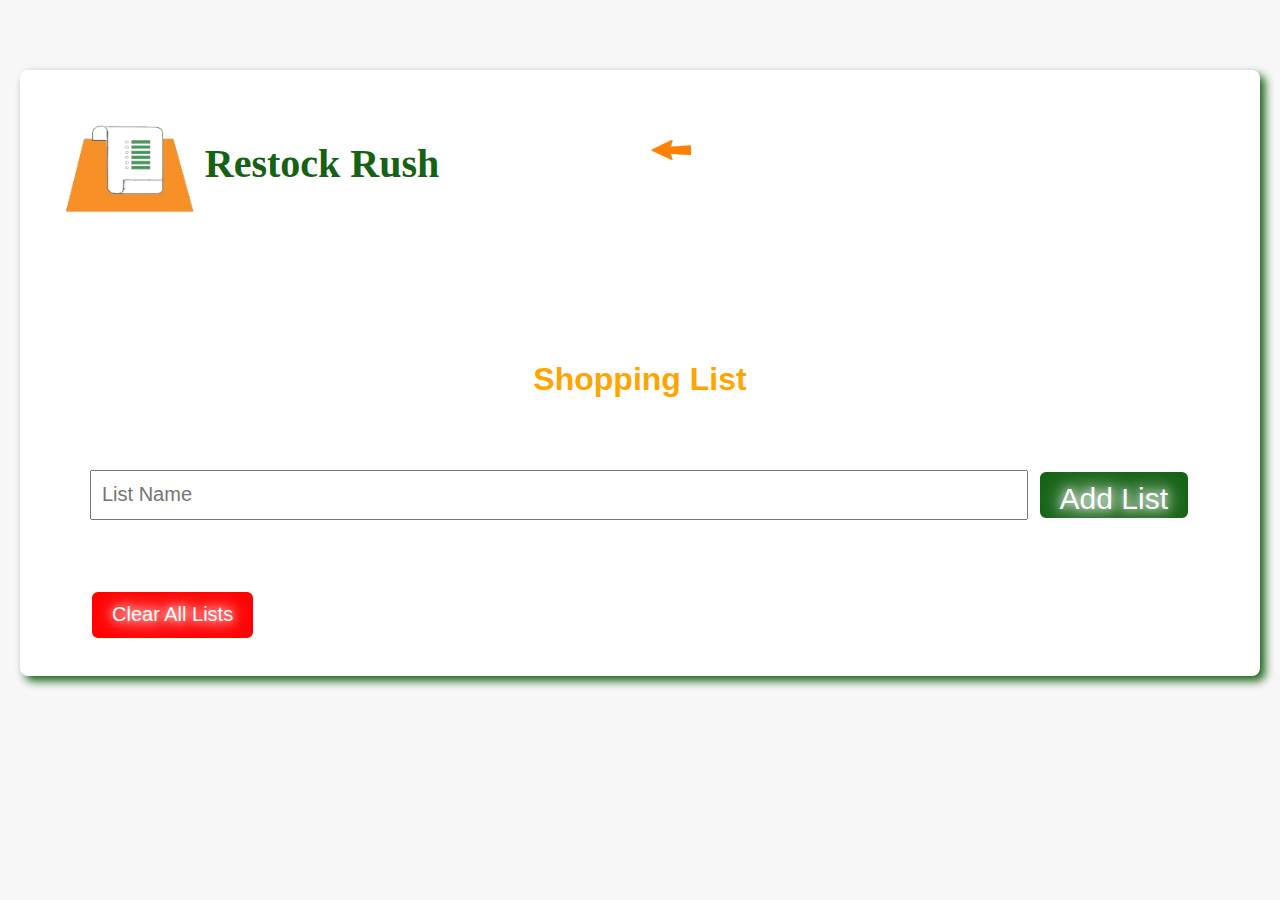
==== add_list.html @ 373d51be "adds new files and makes changes to a few files" ====
<!DOCTYPE html>
<html lang="en">
<head>
    <meta charset="UTF-8">
    <meta name="viewport" content="width=device-width, initial-scale=1.0">
    <title>Shopping_List</title>
    <link rel="stylesheet" href="style.css">
    <link rel="stylesheet" href="https://unicons.iconscout.com/release/v4.0.0/css/line.css">
</head>
<body>



        <!-- <div class="restocklogo">
            <div class="logocontent">
            <img src="Pics/Screenshot_2024-05-18_190514-removebg-preview.png" id="logo">
            <h1 class="appname"><b>Restock Rush</b></h1>
            </div>
        </div>
        <div id="forwardbackward-arrow">
            <a href="index.html"><img src="/Pics/backarrow.png" alt="backArrow" class="backArrow"></a>
            <a href="list.html"><img src="Pics/forwardArrow.png" alt="forwardArrow" class="forwardArrow"></a>
        </div> -->
    
    
        <div class="container">

    <div class="restocklogo-list-page">
        <img src="Pics/Screenshot_2024-05-18_190514-removebg-preview.png" id="logo-listpage">
        <h1 class="appname-list-page"><b>Restock Rush</b></h1>
        <a href="index.html"><img src="/Pics/backarrow.png" alt="backArrow" class="backArrow"></a>
        <a href="list.html"><img src="Pics/forwardArrow.png" alt="forwardArrow" class="forwardArrow"></a>
    </div>
            <h1 class="shoppinglisttext">Shopping List </h1>
            <form id="addListForm">
                <input type="text" id="listName" placeholder="List Name" required>
               
                <button type="submit">Add List</button>
            </form>
            <button id="clearAllLists">Clear All Lists</button>
            <ul id="lists"></ul>
        </div>
   

    

<script src="/addList.js"></script>
    
</body>
</html>
---- style.css ----
body {
    font-family: Arial, sans-serif;
    background-color: #F7F7F7;
    margin: 0;
    padding: 20px;
}
.homepageContainer{
    position: fixed;
}

.container {
    max-width: 1200px;
    margin: 50px auto;
    background: white;
    padding: 20px;
    border-radius: 8px;
    box-shadow:  5px 5px 10px rgb(21, 98, 21);
}
.shoppinglisttext{
    color: orange;
}
#added_list{
    text-decoration: none;
    font-size: 20px;
    color: black;
}
h1 {
    text-align: center;
}
form {
    display: flex;
    padding: 50px;
    justify-content: space-between;
    margin-bottom: 20px;
}
form input {
    flex: 1;
    margin-right: 10px;
    padding: 10px;
    font-size: 20px;
    box-sizing: border-box;
    height: 50px;
}
form button {
    padding: 10px 20px;
    height: 50px;
    font-size: 20px;
    background: rgb(21, 98, 21);
    text-shadow: 0 0 10px #fff, 0 0 20px #fff, 0 0 30px #fff;
    border-radius: 8px;
    color: white;
    border: 2px solid white;
    font-size: 30px;
}
#clearAllLists{
    padding: 10px 20px;
    height: 50px;
    margin-left: 50px;
    font-size: 20px;
    background:  red;
    text-shadow: 0 0 10px #fff, 0 0 20px #fff, 0 0 30px #fff;
    border-radius: 8px;
    color: white;
    border: 2px solid white;
}
#clearList{
    padding: 10px 20px;
    height: 50px;
    margin-left: 50px;
    font-size: 20px;
    background: red;
    color: white;
    text-shadow: 0 0 10px #fff, 0 0 20px #fff, 0 0 30px #fff;
    border-radius: 8px;
    border: 2px solid white;
}

#lists {
    list-style: none;
    padding: 0;
}
#lists li {
    display: flex;
    align-items: center;
    margin-bottom: 10px;
}
.deleteList {
    margin-left: auto;
    padding: 10px 20px;
    height: 50px;
    font-size: 20px;
    background:red;
    text-shadow: 0 0 10px #fff, 0 0 20px #fff, 0 0 30px #fff;
    border-radius: 8px;
    color: white;
    border: 2px solid white;
}
#listTitle{
    color: orange;
}
.markBought{
    margin-left: auto;
    padding: 10px 20px;
    height: 50px;
    font-size: 20px;
    background:  rgb(21, 98, 21);
    text-shadow: 0 0 10px #fff, 0 0 20px #fff, 0 0 30px #fff;
    border-radius: 8px;
    color: white;
    border: 2px solid white;
}
#list_buttons{
margin: 0px auto;

}
.removeItem{
    margin-left: auto;
    padding: 10px 10px;
    height: 50px;
    font-size: 20px;
    background:red;
    text-shadow: 0 0 10px #fff, 0 0 20px #fff, 0 0 30px #fff;
    border-radius: 8px;
    color: white;
    border: 2px solid white;
}
.removeItem:hover{
    color: red;
    cursor: pointer;
    background-color: white;
}
.markBought:hover{
  color: green;
  cursor: pointer;
  background-color: white;
}
form button:hover {
  color: green;
  background-color: white;
  cursor: pointer;
}
#clearAllLists:hover{
  color: red;
  cursor: pointer;
  background-color: white;
}
#clearList:hover{
  color: red;
  cursor: pointer;
  background-color: white;
}
.deleteList:hover {
  color: red;
  cursor: pointer;
  background-color: white;
}
.item-name{
    color: orange;
    margin-right: 10px;
    padding: 10px;
    font-size: 20px;
    box-sizing: border-box;
    height: 50px;
}
.item-quantity{
    color: orange;
    margin-right: 10px;
    padding: 10px;
    font-size: 20px;
    box-sizing: border-box;
    height: 50px;
}
.appname{
    color: rgb(21, 98, 21);
    font-size: 45px;
    margin-left: -100px;
    font-weight: 500px;
    font-family: 'Times New Roman', Times, serif;
} 
#restock-container{
    margin: 0 auto;    
    flex-wrap: wrap;
    width: 80%;
    padding: 50px;
}
#welcome-paragraph{
    flex-wrap: wrap;
    width: 90%;
}
.welcome_heading{
    font-size: 40px;
    color: orange;
}
#welcome-paragraph p{
    font-size: 25px;
    line-height: 1.8;
    
}
#already-paragraph{
    font-size: 25px;
}
#already-paragraph a{
    text-decoration: none;
    color: orange;
}

#landing_page{
    display: flex;
    align-items: center;
    gap: 25%;
    margin-top: -5%;
}

#landing-page-button{
    width: 60%;
    padding: 15px 10px;
    background: rgb(21, 98, 21);
    text-shadow: 0 0 10px #fff, 0 0 20px #fff, 0 0 30px #fff;
    border-radius: 8px;
    border: 2px solid white;
    font-size: 30px;
}
#landing-page-button a{
    text-decoration: none;
    color: white;
} 

.shopping_basket{
    width: 250%;
    margin-left: -150%;
    
}

#shopping-list{
    margin-left:574px;
    color:  orange;
}

#landing-page {
    padding: 20px;
    
}
.restocklogo{
    display: flex;
}
#logo{
    width: 20%;
    height: 200px;
    margin-left: -40px;
}

.backArrow{
    width: 40px;
    height: 20px;
}
.forwardArrow{
    width: 40px;
    height: 20px;
    gap: 20%;
    margin-top: 50px;
    margin-left: 670%;
}
.backArrow{
    gap: 20%;
    margin-top: 50px;
    margin-left: 370%;
} 
.backarrow{
    width: 40px;
    height: 20px;
    gap: 20%;
    margin-top: 50px;
    margin-left: 790%;
} 
#restocklogo-list-pages{
    display: flex;
}
#logo-listpage{
    width: 30%;
    height: 250px;
    margin-left: 40px;
}

.appname-list-page{
    color:rgb(21, 98, 21);
    font-size: 40px;
    margin-left: -240px;
    margin-top: 50px;
    font-weight: 500px;
    font-family: 'Times New Roman', Times, serif;
}
.restocklogo-list-page{
    display: flex;
    margin-left: -85px;
    gap: 5%;
}
@media (min-width: 281px) and (max-width: 360px) {
    body {
      padding: 20px;
     
    }
  
    .container {
      max-width: 100%;
      margin: 10px auto;
      padding: 5px;
    
    }
  
    h1 {
      font-size: 20px;
    }
  
    form {
      flex-direction: column;
    }
  
    form input {
      margin-right: 0;
      margin-bottom: 5px;
      height: 30px;
    }
  
    form button {
      height: 50px;
    }
  
    #lists li {
      flex-direction: column;
      align-items: flex-start;
    }
  
    .deleteList,
    .markBought,
    .removeItem {
      margin-left: 0;
      margin-top: 5px;
      height: 30px;
    }
  
    .item-name,
    .item-quantity {
      height: 30px;
    }
  
    #landing_page {
      flex-direction: column;
      gap: 10px;
      margin-top: 0;
    }
  
    #landing-page-button {
      width: 100%;
    }
  
    .shopping_basket {
      width: 100%;
      margin-left: 0;
    }
  
    #shopping-list {
      margin-left: 0;
    }
  
    .restocklogo {
      flex-direction: column;
      align-items: center;
    }
  
    #logo {
      width: 50%;
      height: auto;
      margin-left: 0;
    }
  
    .backArrow,
    .forwardArrow {
      margin-top: 5px;
      margin-left: 0;
    }
  
    #restocklogo-list-pages {
      flex-direction: column;
      align-items: center;
    }
  
    #logo-listpage {
      width: 50%;
      height: auto;
      margin-left: 0;
    }
  
    .appname-list-page {
      font-size: 24px;
      margin-left: 0;
      margin-top: 10px;
    }
  }

@media only screen and (min-width: 200px) and (max-width: 280px) {
    body {
      padding: 20px;
      overflow: hidden;
    }
    .restocklogo{
      flex-direction: column;
      align-items: center;
    }
    #logo{
        width:100%;
        margin-left: -180%;
        margin-top: -55%;
        height: auto;
    }
    .appname{
        font-size: 20px;
        margin-top: -60%;
        margin-left: -50%;
    }
    #welcome-paragraph{
        margin-left: -10%;
        width: 50px;
        flex-direction: column;   
    }
    .homepageContainer{
        width:50%;
        margin-left: 20%;
    }
    #welcome-paragraph {
        width: 200%;
    }
    #landing-page-button{
        width: 150%;
        margin-left: -30%;
       

    }
    #landing_page{
        margin-left: -50%;
    }
    #welcome-paragraph p{
        font-size: 15px;
    }
    .welcome_heading{
        font-size: 10px;
    }
    .shopping_basket{
        width: 150%;
        margin-top: 20%;
        margin-left: -30%;
    }
  
    .container {
      max-width: 100%;
      margin:20px auto;
      padding:10px;
    }
  
    h1 {
      font-size: 24px;
    }
   
  
    form {
      flex-direction: column;
    }
  
    form input {
      margin-right: 0;
      margin-bottom: 10px;
      height: 40px;
    }
  
    form button {
      height: 40px;
    }
  
    #lists li {
      flex-direction: column;
      align-items: flex-start;
    }
  
    .deleteList {
      margin-left: 0;
      margin-top: 10px;
      height: 40px;
    }
  
    .markBought {
      margin-left: -210%;
      margin-top: 50px;
      height: 50px;
      width: 100px;
    }
  
    .removeItem {
      margin-left: 0;
      margin-top: 10px;
      height: 50px;
      width: 100px;
    }
  
    .item-name{
      height: 40px;
      width: 100px;
      
    }
    
    .item-quantity {
      height: 40px;
      width: 50px;
    }
  
    #landing_page {
      flex-direction: column;
      margin-top: 0;
    }
  
    
  
    
  
    #shopping-list {
      margin-left: 0;
    }
  
    .restocklogo {
      flex-direction: column;
      align-items: center;
    }
  
  
    .backArrow,
    .forwardArrow {
      margin-top: 100px;
      margin-left: -300%;
    }

    .backarrow{
      margin-top: 100px;
      margin-left: -300%;
    }
  
    #restocklogo-list-pages {
      flex-direction: column;
      align-items: center;
    }
  
    #logo-listpage {
      width: 60%;
      height: auto;
      margin-left: 30%;
    }
  
    .appname-list-page {
      font-size: 20px;
      margin-left:-30%;
      margin-top: 20px;
    }
  }
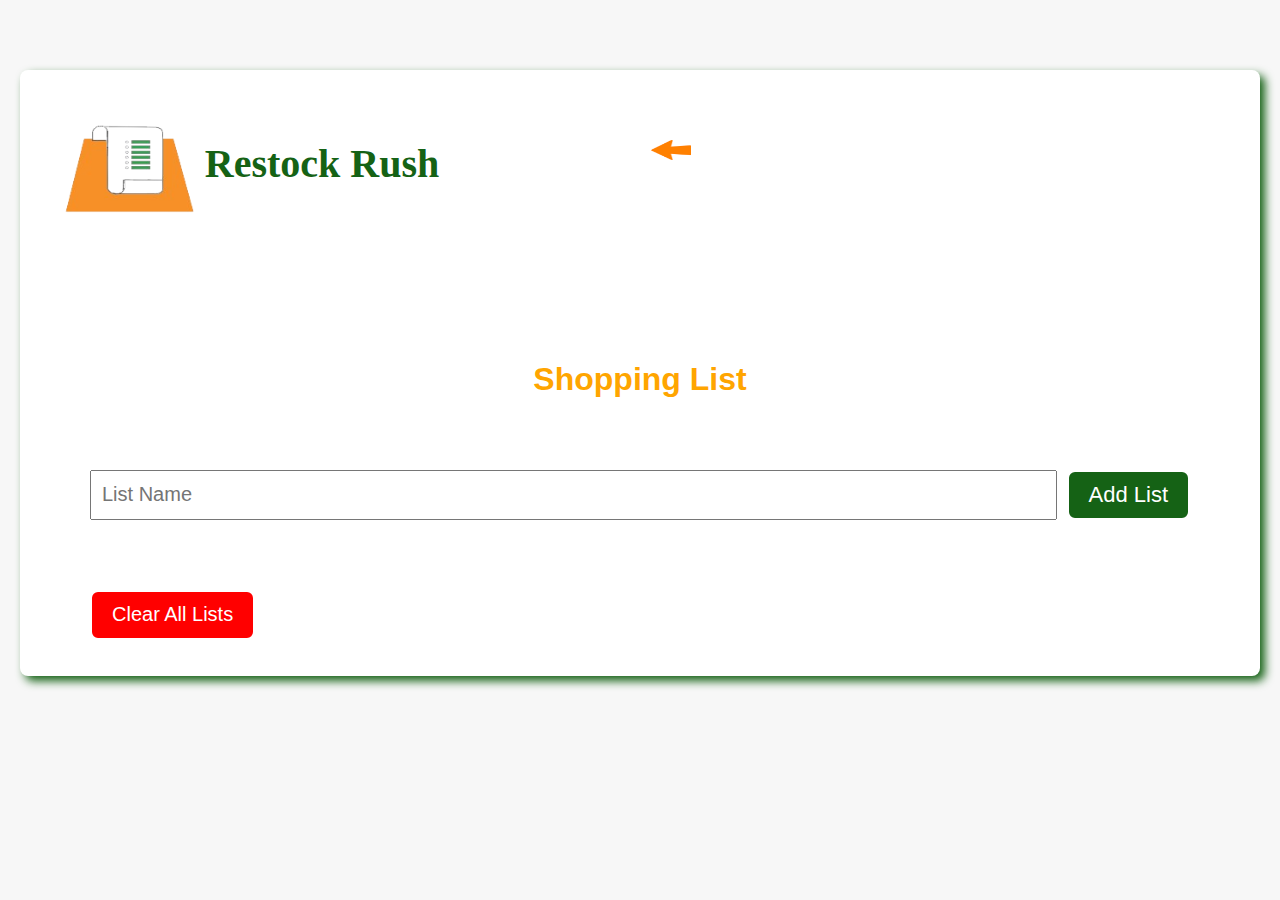
==== commit a1695ce7: "added media query" ====
--- a/add_list.html
+++ b/add_list.html
@@ -5,22 +5,11 @@
     <meta name="viewport" content="width=device-width, initial-scale=1.0">
     <title>Shopping_List</title>
     <link rel="stylesheet" href="style.css">
+    <link rel="stylesheet" href="media.css">
     <link rel="stylesheet" href="https://unicons.iconscout.com/release/v4.0.0/css/line.css">
 </head>
 <body>
 
-
-
-        <!-- <div class="restocklogo">
-            <div class="logocontent">
-            <img src="Pics/Screenshot_2024-05-18_190514-removebg-preview.png" id="logo">
-            <h1 class="appname"><b>Restock Rush</b></h1>
-            </div>
-        </div>
-        <div id="forwardbackward-arrow">
-            <a href="index.html"><img src="/Pics/backarrow.png" alt="backArrow" class="backArrow"></a>
-            <a href="list.html"><img src="Pics/forwardArrow.png" alt="forwardArrow" class="forwardArrow"></a>
-        </div> -->
     
     
         <div class="container">
--- a/style.css
+++ b/style.css
@@ -1,4 +1,3 @@
-
 body {
     font-family: Arial, sans-serif;
     background-color: #F7F7F7;
@@ -47,11 +46,10 @@
     height: 50px;
     font-size: 20px;
     background: rgb(21, 98, 21);
-    text-shadow: 0 0 10px #fff, 0 0 20px #fff, 0 0 30px #fff;
-    border-radius: 8px;
-    color: white;
-    border: 2px solid white;
-    font-size: 30px;
+    border-radius: 8px;
+    color: white;
+    border: 2px solid white;
+    font-size: 22px;
 }
 #clearAllLists{
     padding: 10px 20px;
@@ -59,7 +57,6 @@
     margin-left: 50px;
     font-size: 20px;
     background:  red;
-    text-shadow: 0 0 10px #fff, 0 0 20px #fff, 0 0 30px #fff;
     border-radius: 8px;
     color: white;
     border: 2px solid white;
@@ -71,7 +68,6 @@
     font-size: 20px;
     background: red;
     color: white;
-    text-shadow: 0 0 10px #fff, 0 0 20px #fff, 0 0 30px #fff;
     border-radius: 8px;
     border: 2px solid white;
 }
@@ -91,7 +87,6 @@
     height: 50px;
     font-size: 20px;
     background:red;
-    text-shadow: 0 0 10px #fff, 0 0 20px #fff, 0 0 30px #fff;
     border-radius: 8px;
     color: white;
     border: 2px solid white;
@@ -105,7 +100,6 @@
     height: 50px;
     font-size: 20px;
     background:  rgb(21, 98, 21);
-    text-shadow: 0 0 10px #fff, 0 0 20px #fff, 0 0 30px #fff;
     border-radius: 8px;
     color: white;
     border: 2px solid white;
@@ -120,7 +114,6 @@
     height: 50px;
     font-size: 20px;
     background:red;
-    text-shadow: 0 0 10px #fff, 0 0 20px #fff, 0 0 30px #fff;
     border-radius: 8px;
     color: white;
     border: 2px solid white;
@@ -216,7 +209,7 @@
     width: 60%;
     padding: 15px 10px;
     background: rgb(21, 98, 21);
-    text-shadow: 0 0 10px #fff, 0 0 20px #fff, 0 0 30px #fff;
+
     border-radius: 8px;
     border: 2px solid white;
     font-size: 30px;
@@ -516,11 +509,7 @@
       flex-direction: column;
       margin-top: 0;
     }
-  
-    
-  
-    
-  
+
     #shopping-list {
       margin-left: 0;
     }
@@ -529,8 +518,7 @@
       flex-direction: column;
       align-items: center;
     }
-  
-  
+
     .backArrow,
     .forwardArrow {
       margin-top: 100px;
@@ -558,4 +546,7 @@
       margin-left:-30%;
       margin-top: 20px;
     }
-  }+  }
+
+
+
--- a/media.css
+++ b/media.css
@@ -0,0 +1,93 @@
+@media only screen and (min-width: 391px) and (max-width: 412px) {
+    body {
+        font-family: Arial, sans-serif;
+        background-color: #F7F7F7;
+        padding: 20px;
+    } 
+
+    .homepageContainer{
+        position: fixed;
+    }
+
+    .restocklogo{
+        display: flex;
+        margin-left: 20%;
+    }
+
+    .appname{
+        color: rgb(21, 98, 21);
+        font-size: 45px;
+        margin-left: -20px;
+        font-weight: 500px;
+        font-family: 'Times New Roman', Times, serif;
+    }
+    
+    #logo-listpage{
+        width: 60%;
+        height: 250px;
+        margin-left: 40px;
+    }
+
+    .restocklogo-list-page{
+        display: flex;
+        margin-left: -60px;
+    }
+
+
+
+    /* Shopping List page */
+
+    .appname-list-page{
+        color:rgb(21, 98, 21);
+        font-size: 40px;
+        margin-left: -20%;
+        margin-top: 35px;
+        font-weight: 500px;
+        font-family: 'Times New Roman', Times, serif;
+    } 
+
+    .addItemForm{
+        display: column;
+    }
+
+    .itemInputForm{
+        
+        
+    }
+
+    #itemName{
+        margin-bottom: 9% ;
+        width: 110%;
+        margin-left: -18%;
+
+    }
+
+    #itemQuantity{
+        width: 110%;
+        margin-left: -18%;
+    }
+
+    #submit{
+        margin-right: -20%;
+        font-size: 30px;
+        text-align: center;
+    }
+
+    #shoppingList{
+        display: block;
+        width: 10%;
+    }
+
+    .item-name{
+    }
+
+    #itemInputDetails{
+        width: 30%;
+        margin-left: -10%;
+    }
+
+    #list_buttons{
+        margin-left: 270%;
+    }
+
+}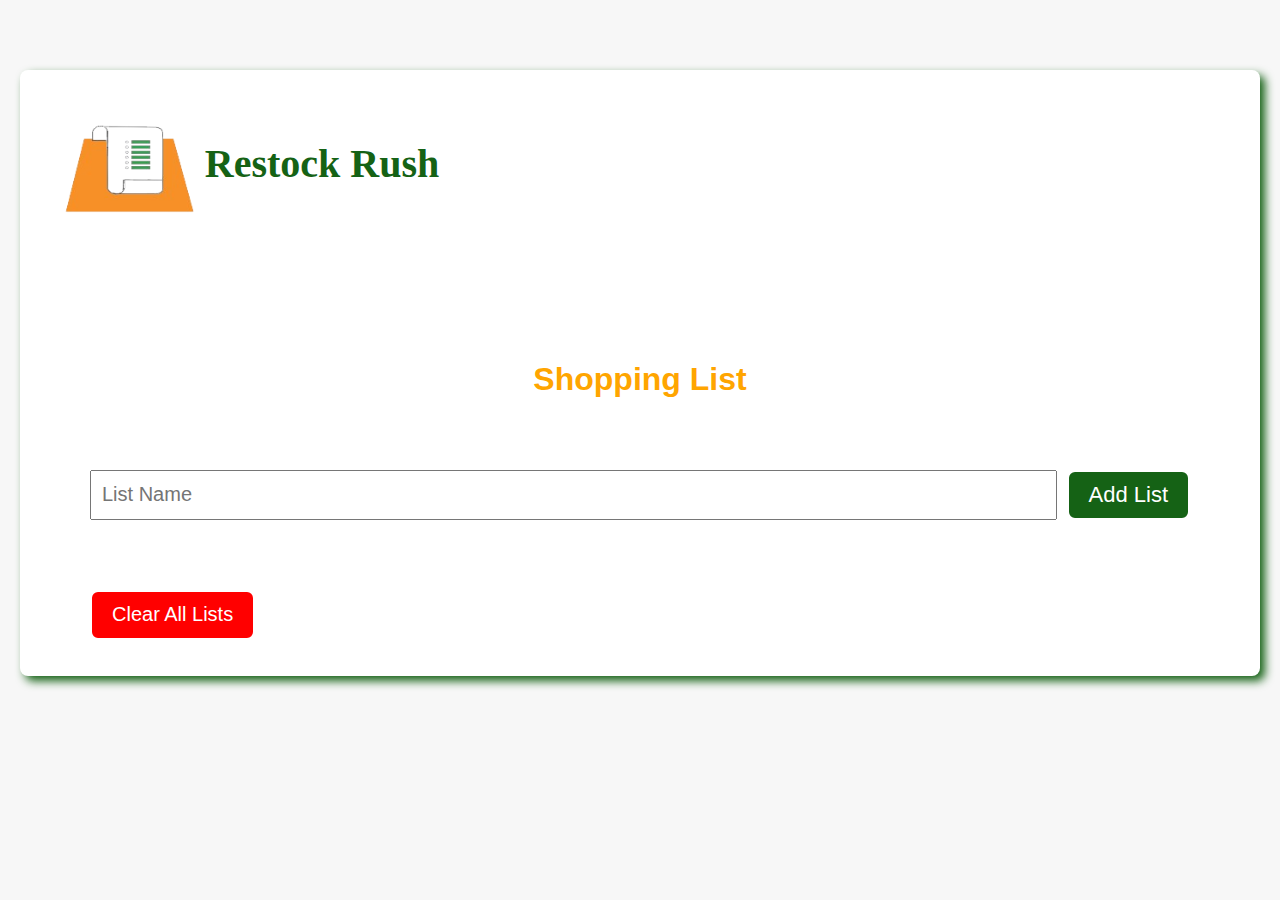
==== commit 3c25b69c: "styled media queries" ====
--- a/add_list.html
+++ b/add_list.html
@@ -17,14 +17,13 @@
     <div class="restocklogo-list-page">
         <img src="Pics/Screenshot_2024-05-18_190514-removebg-preview.png" id="logo-listpage">
         <h1 class="appname-list-page"><b>Restock Rush</b></h1>
-        <a href="index.html"><img src="/Pics/backarrow.png" alt="backArrow" class="backArrow"></a>
-        <a href="list.html"><img src="Pics/forwardArrow.png" alt="forwardArrow" class="forwardArrow"></a>
+
     </div>
             <h1 class="shoppinglisttext">Shopping List </h1>
             <form id="addListForm">
                 <input type="text" id="listName" placeholder="List Name" required>
                
-                <button type="submit">Add List</button>
+                <button id="add-button" type="submit">Add List</button>
             </form>
             <button id="clearAllLists">Clear All Lists</button>
             <ul id="lists"></ul>
--- a/style.css
+++ b/style.css
@@ -4,9 +4,9 @@
     margin: 0;
     padding: 20px;
 }
-.homepageContainer{
+/* .homepageContainer{
     position: fixed;
-}
+} */
 
 .container {
     max-width: 1200px;
@@ -534,6 +534,7 @@
       flex-direction: column;
       align-items: center;
     }
+ 
   
     #logo-listpage {
       width: 60%;
@@ -548,5 +549,4 @@
     }
   }
 
-
-
+  --- a/media.css
+++ b/media.css
@@ -50,10 +50,7 @@
         display: column;
     }
 
-    .itemInputForm{
-        
-        
-    }
+    
 
     #itemName{
         margin-bottom: 9% ;
@@ -90,4 +87,145 @@
         margin-left: 270%;
     }
 
-}+}
+@media (min-width: 414px) and (max-width: 460px) {
+    /* index */
+    .container {
+        max-width: 1100px;
+        margin: 40px auto;
+       
+        padding: 2px;
+        border-radius: 8px;
+      
+    }
+    #logo{
+      width: 50%;
+      height: 130px;
+      margin-left: 10px;
+      margin-top: -40px;
+     
+  }
+  .appname{
+    font-size: 30px;
+    margin-left: -20%;
+    margin-top: -15px;
+    font-weight: 400px;
+  }
+  .welcome_heading{
+    margin-top: -1px;
+      font-size: 18px;
+      margin-right: 60px;
+      color: orange;
+  }
+  #landing-page-button{
+      width: 120%;
+      padding: 15px 10px;
+      background: rgb(21, 98, 21);
+      text-shadow: 0 0 10px #fff, 0 0 20px #fff, 0 0 30px #fff;
+      border-radius: 8px;
+      border: 2px solid white;
+      font-size: 30px;
+  }
+  #welcome-paragraph p{
+    margin-top: -1px;
+      font-size: 15px;
+      width: 200px;
+      line-height: 1.8;
+  }
+  .shopping_basket{
+      width: 110px;
+     margin-left: -70%;
+  }
+  #landing-page-button{
+      display: flex;
+      align-items: center;
+      font-size: 14px;
+      height: 12px;
+      width: 150px;
+   }
+   .shoppinglisttext{
+    margin-top: -1%;
+   }
+   /* addlist */
+  #listName{
+    margin-left: -15%;
+    width: 180px;
+    font-size: large;
+  }
+  #add-button{
+    font-size: medium;
+    width: 350px;
+  }
+  #clearAllLists{
+    margin-left: 24%;
+    margin-top: -50%;
+  }
+   #logo-listpage{
+    width: 40%;
+    height: 150px;
+    margin-left:70px;
+    margin-top: 23px;
+  }
+  .container {
+    max-width: 1100px;
+    margin: 40px auto;
+    padding: 20px;
+    border-radius: 8px;
+    margin-top: -3%;
+  }
+  /* list */
+  .container{
+    margin-top:-2%;
+  }
+  #itemName{
+    margin-left: -1%;
+    width: 120px;
+    font-size: large;
+  }
+  #itemQuantity{
+  width: 120px;
+  font-size: large;
+  }
+  #logo-listpage{
+      width: 100px;
+      height: 100px;
+      margin-left: 30%;
+      margin-top: -2px;
+  }
+  .appname-list-page{
+      font-size: 30px;
+      margin-left: -14%;
+      margin-top: 20px;
+      font-weight: 400px;
+  }
+  #submit{
+    font-size: medium;
+    width: 130px;
+  }
+  #addItemForm{
+    margin-top: -15%;
+  }
+  #clearList{
+    margin-left: 26%;
+    margin-top: -4%;
+  }
+  /* #itemInputDetails{
+    margin-left: -15%;
+    width: 111px;
+    font-size: large;
+  }*/
+  #itemInputDetails{
+    width: 12px;
+    margin-left: -6%;
+
+  }
+  #list_buttons{ 
+    font-size: small;
+    height: 8px;
+    width: 10px;
+    margin-left: 48%;
+  }
+  .removeItem{
+    margin-left: 10%;
+  }
+  }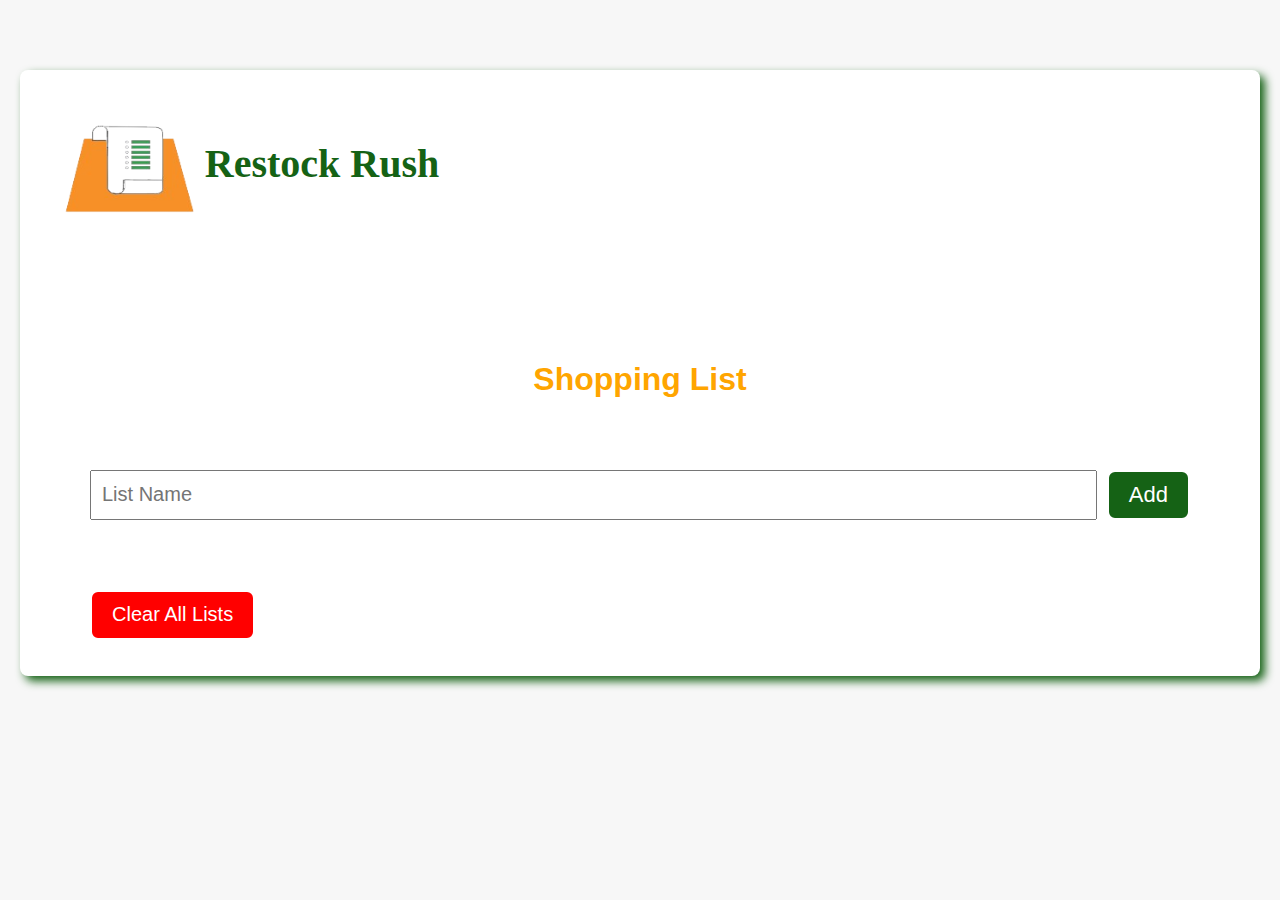
==== commit 65719cd5: "added media querries" ====
--- a/add_list.html
+++ b/add_list.html
@@ -17,13 +17,12 @@
     <div class="restocklogo-list-page">
         <img src="Pics/Screenshot_2024-05-18_190514-removebg-preview.png" id="logo-listpage">
         <h1 class="appname-list-page"><b>Restock Rush</b></h1>
-
     </div>
             <h1 class="shoppinglisttext">Shopping List </h1>
             <form id="addListForm">
                 <input type="text" id="listName" placeholder="List Name" required>
                
-                <button id="add-button" type="submit">Add List</button>
+                <button type="submit" id="Add_Button">Add</button>
             </form>
             <button id="clearAllLists">Clear All Lists</button>
             <ul id="lists"></ul>
--- a/style.css
+++ b/style.css
@@ -4,9 +4,9 @@
     margin: 0;
     padding: 20px;
 }
-/* .homepageContainer{
+.homepageContainer{
     position: fixed;
-} */
+}
 
 .container {
     max-width: 1200px;
@@ -118,31 +118,14 @@
     color: white;
     border: 2px solid white;
 }
-.removeItem:hover{
-    color: red;
-    cursor: pointer;
-    background-color: white;
-}
-.markBought:hover{
-  color: green;
-  cursor: pointer;
-  background-color: white;
-}
-form button:hover {
-  color: green;
-  background-color: white;
-  cursor: pointer;
-}
+
+
 #clearAllLists:hover{
   color: red;
   cursor: pointer;
-  background-color: white;
-}
-#clearList:hover{
-  color: red;
-  cursor: pointer;
-  background-color: white;
-}
+  background-color: rgb(44, 37, 37);
+}
+
 .deleteList:hover {
   color: red;
   cursor: pointer;
@@ -243,29 +226,6 @@
     margin-left: -40px;
 }
 
-.backArrow{
-    width: 40px;
-    height: 20px;
-}
-.forwardArrow{
-    width: 40px;
-    height: 20px;
-    gap: 20%;
-    margin-top: 50px;
-    margin-left: 670%;
-}
-.backArrow{
-    gap: 20%;
-    margin-top: 50px;
-    margin-left: 370%;
-} 
-.backarrow{
-    width: 40px;
-    height: 20px;
-    gap: 20%;
-    margin-top: 50px;
-    margin-left: 790%;
-} 
 #restocklogo-list-pages{
     display: flex;
 }
@@ -283,6 +243,7 @@
     font-weight: 500px;
     font-family: 'Times New Roman', Times, serif;
 }
+
 .restocklogo-list-page{
     display: flex;
     margin-left: -85px;
@@ -534,7 +495,6 @@
       flex-direction: column;
       align-items: center;
     }
- 
   
     #logo-listpage {
       width: 60%;
@@ -549,4 +509,5 @@
     }
   }
 
-  +
+
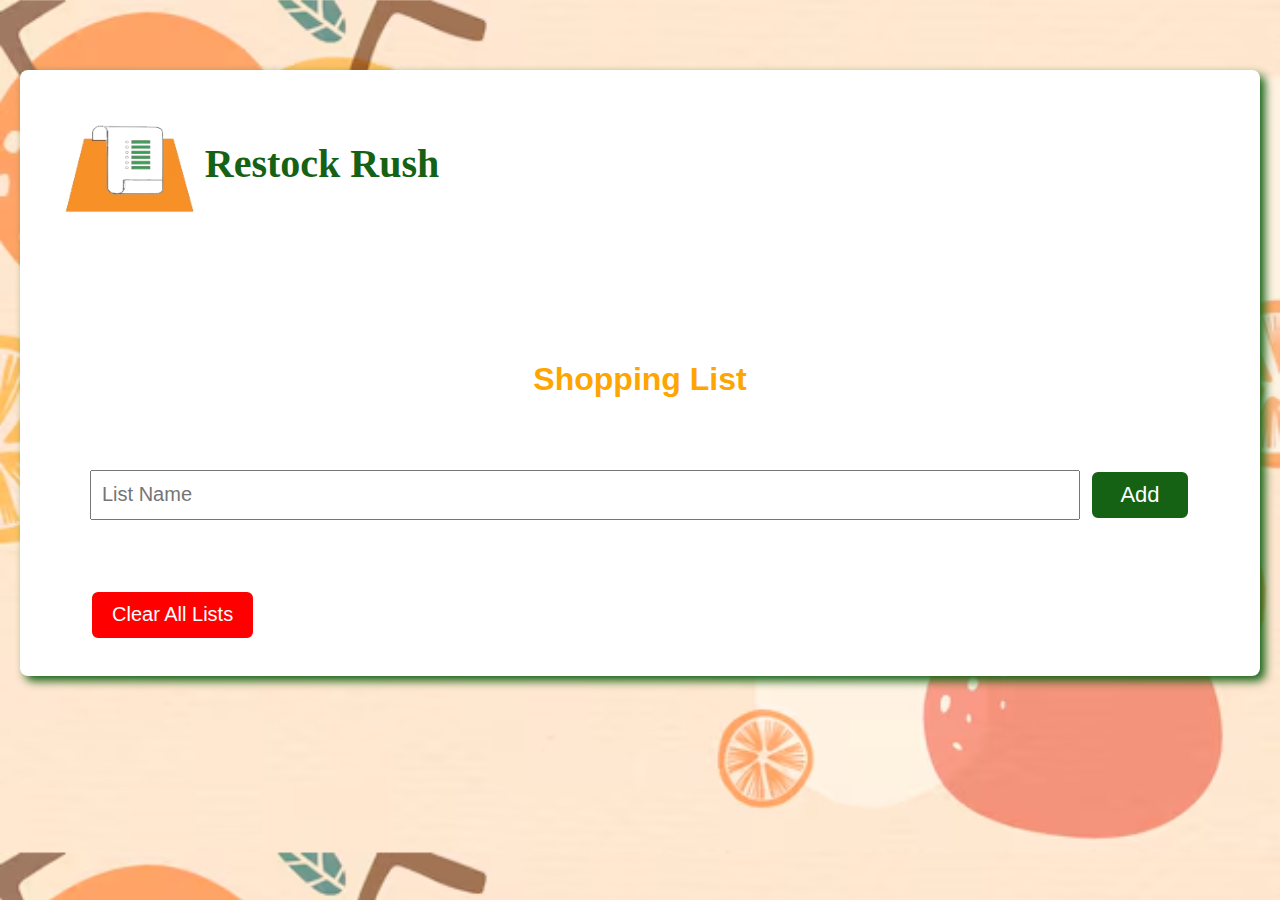
==== commit e0b72bf2: "adds analytics" ====
--- a/add_list.html
+++ b/add_list.html
@@ -1,37 +1,39 @@
 <!DOCTYPE html>
 <html lang="en">
 <head>
-    <meta charset="UTF-8">
-    <meta name="viewport" content="width=device-width, initial-scale=1.0">
-    <title>Shopping_List</title>
-    <link rel="stylesheet" href="style.css">
-    <link rel="stylesheet" href="media.css">
-    <link rel="stylesheet" href="https://unicons.iconscout.com/release/v4.0.0/css/line.css">
+   <meta charset="UTF-8">
+   <meta name="viewport" content="width=device-width, initial-scale=1.0">
+   <title>Shopping_List</title>
+   <link rel="stylesheet" href="style.css">
+   <link rel="stylesheet" href="media.css">
+   <link rel="stylesheet" href="https://unicons.iconscout.com/release/v4.0.0/css/line.css">
+   <!-- Google tag (gtag.js) -->
+<script async src="https://www.googletagmanager.com/gtag/js?id=G-XG3KW3VLD9"></script>
+<script>
+  window.dataLayer = window.dataLayer || [];
+  function gtag(){dataLayer.push(arguments);}
+  gtag('js', new Date());
+
+  gtag('config', 'G-XG3KW3VLD9');
+</script>
 </head>
 <body>
+    <div class="container">
+        <div class="restocklogo-list-page">
+            <img src="Pics/Screenshot_2024-05-18_190514-removebg-preview.png" id="logo-listpage">
+            <h1 class="appname-list-page"><b>Restock Rush</b></h1>
+        </div>
+        <h1 class="shoppinglisttext">Shopping List </h1>
+        <form id="addListForm">
+            <input type="text" id="listName" placeholder="List Name" required>
+          
+            <button type="submit" id="Add_Button">Add</button>
+        </form>
+        <button id="clearAllLists">Clear All Lists</button>
+        <ul id="lists"></ul>         
+    </div>
 
-    
-    
-        <div class="container">
+    <script src="/addList.js"></script>
 
-    <div class="restocklogo-list-page">
-        <img src="Pics/Screenshot_2024-05-18_190514-removebg-preview.png" id="logo-listpage">
-        <h1 class="appname-list-page"><b>Restock Rush</b></h1>
-    </div>
-            <h1 class="shoppinglisttext">Shopping List </h1>
-            <form id="addListForm">
-                <input type="text" id="listName" placeholder="List Name" required>
-               
-                <button type="submit" id="Add_Button">Add</button>
-            </form>
-            <button id="clearAllLists">Clear All Lists</button>
-            <ul id="lists"></ul>
-        </div>
-   
-
-    
-
-<script src="/addList.js"></script>
-    
 </body>
-</html>+</html>
--- a/style.css
+++ b/style.css
@@ -1,513 +1,269 @@
 body {
-    font-family: Arial, sans-serif;
-    background-color: #F7F7F7;
-    margin: 0;
-    padding: 20px;
+  font-family: Arial, sans-serif;
+  background-image: url(/Pics/orange-summer-background_53876-93603.avif);
+  background-size: cover;
+  margin: 0;
+  padding: 20px;
 }
 .homepageContainer{
-    position: fixed;
-}
+  position: fixed;
+  background-color: white;
+  max-width: 1200px;
+  margin: 50px 250px;
+  box-shadow:  5px 5px 10px rgb(21, 98, 21);
+}
+
 
 .container {
-    max-width: 1200px;
-    margin: 50px auto;
-    background: white;
-    padding: 20px;
-    border-radius: 8px;
-    box-shadow:  5px 5px 10px rgb(21, 98, 21);
+  max-width: 1200px;
+  margin: 50px auto;
+  background: white;
+  padding: 20px;
+  border-radius: 8px;
+  box-shadow:  5px 5px 10px rgb(21, 98, 21);
 }
 .shoppinglisttext{
-    color: orange;
+  color: orange;
 }
 #added_list{
-    text-decoration: none;
-    font-size: 20px;
-    color: black;
+  text-decoration: none;
+  font-size: 20px;
+  color: black;
 }
 h1 {
-    text-align: center;
+  text-align: center;
 }
 form {
-    display: flex;
-    padding: 50px;
-    justify-content: space-between;
-    margin-bottom: 20px;
+  display: flex;
+  padding: 50px;
+  justify-content: space-between;
+  margin-bottom: 20px;
 }
 form input {
-    flex: 1;
-    margin-right: 10px;
-    padding: 10px;
-    font-size: 20px;
-    box-sizing: border-box;
-    height: 50px;
+  flex: 1;
+  margin-right: 10px;
+  padding: 10px;
+  width: 400px;
+  font-size: 20px;
+  box-sizing: border-box;
+  height: 50px;
 }
 form button {
-    padding: 10px 20px;
-    height: 50px;
-    font-size: 20px;
-    background: rgb(21, 98, 21);
-    border-radius: 8px;
-    color: white;
-    border: 2px solid white;
-    font-size: 22px;
+  padding: 10px 20px;
+  height: 50px;
+  width:100px;
+  font-size: 20px;
+  background: rgb(21, 98, 21);
+  border-radius: 8px;
+  color: white;
+  border: 2px solid white;
+  font-size: 22px;
 }
 #clearAllLists{
-    padding: 10px 20px;
-    height: 50px;
-    margin-left: 50px;
-    font-size: 20px;
-    background:  red;
-    border-radius: 8px;
-    color: white;
-    border: 2px solid white;
+  padding: 10px 20px;
+  height: 50px;
+  margin-left: 50px;
+  font-size: 20px;
+  background:  red;
+  border-radius: 8px;
+  color: white;
+  border: 2px solid white;
 }
 #clearList{
-    padding: 10px 20px;
-    height: 50px;
-    margin-left: 50px;
-    font-size: 20px;
-    background: red;
-    color: white;
-    border-radius: 8px;
-    border: 2px solid white;
-}
+  padding: 10px 20px;
+  height: 50px;
+  margin-left: 50px;
+  font-size: 20px;
+  background: red;
+  color: white;
+  border-radius: 8px;
+  border: 2px solid white;
+}
+
 
 #lists {
-    list-style: none;
-    padding: 0;
+  list-style: none;
+  padding: 0;
 }
 #lists li {
-    display: flex;
-    align-items: center;
-    margin-bottom: 10px;
+  display: flex;
+  align-items: center;
+  margin-bottom: 10px;
 }
 .deleteList {
-    margin-left: auto;
-    padding: 10px 20px;
-    height: 50px;
-    font-size: 20px;
-    background:red;
-    border-radius: 8px;
-    color: white;
-    border: 2px solid white;
+  margin-left: auto;
+  padding: 10px 20px;
+  height: 50px;
+  font-size: 20px;
+  background:red;
+  border-radius: 8px;
+  color: white;
+  border: 2px solid white;
 }
 #listTitle{
-    color: orange;
+  color: orange;
 }
 .markBought{
-    margin-left: auto;
-    padding: 10px 20px;
-    height: 50px;
-    font-size: 20px;
-    background:  rgb(21, 98, 21);
-    border-radius: 8px;
-    color: white;
-    border: 2px solid white;
+  margin-left: auto;
+  padding: 10px 20px;
+  height: 50px;
+  font-size: 20px;
+  background:  rgb(21, 98, 21);
+  border-radius: 8px;
+  color: white;
+  border: 2px solid white;
 }
 #list_buttons{
 margin: 0px auto;
 
+
 }
 .removeItem{
-    margin-left: auto;
-    padding: 10px 10px;
-    height: 50px;
-    font-size: 20px;
-    background:red;
-    border-radius: 8px;
-    color: white;
-    border: 2px solid white;
-}
-
-
-#clearAllLists:hover{
-  color: red;
-  cursor: pointer;
-  background-color: rgb(44, 37, 37);
-}
+  margin-left: auto;
+  padding: 10px 10px;
+  height: 50px;
+  font-size: 20px;
+  background:red;
+  border-radius: 8px;
+  color: white;
+  border: 2px solid white;
+}
+
+
+
 
 .deleteList:hover {
-  color: red;
-  cursor: pointer;
+color: red;
+cursor: pointer;
+background-color: white;
+}
+.item-name{
+  color: orange;
+  margin-right: 10px;
+  padding: 10px;
+  font-size: 20px;
+  box-sizing: border-box;
+  height: 50px;
+}
+.item-quantity{
+  color: orange;
+  margin-right: 10px;
+  padding: 10px;
+  font-size: 20px;
+  box-sizing: border-box;
+  height: 50px;
+}
+.appname{
+  color: rgb(21, 98, 21);
+  font-size: 45px;
+  margin-left: -100px;
+  font-weight: 500px;
+  font-family: 'Times New Roman', Times, serif;
+}
+#restock-container{
+  margin: 0 auto;   
+  flex-wrap: wrap;
   background-color: white;
-}
-.item-name{
-    color: orange;
-    margin-right: 10px;
-    padding: 10px;
-    font-size: 20px;
-    box-sizing: border-box;
-    height: 50px;
-}
-.item-quantity{
-    color: orange;
-    margin-right: 10px;
-    padding: 10px;
-    font-size: 20px;
-    box-sizing: border-box;
-    height: 50px;
-}
-.appname{
-    color: rgb(21, 98, 21);
-    font-size: 45px;
-    margin-left: -100px;
-    font-weight: 500px;
-    font-family: 'Times New Roman', Times, serif;
-} 
-#restock-container{
-    margin: 0 auto;    
-    flex-wrap: wrap;
-    width: 80%;
-    padding: 50px;
+  width: 80%;
+  padding: 50px;
 }
 #welcome-paragraph{
-    flex-wrap: wrap;
-    width: 90%;
+  flex-wrap: wrap;
+  width: 90%;
 }
 .welcome_heading{
-    font-size: 40px;
-    color: orange;
+  font-size: 40px;
+  color: orange;
 }
 #welcome-paragraph p{
-    font-size: 25px;
-    line-height: 1.8;
-    
+  font-size: 25px;
+  line-height: 1.8;
+ 
 }
 #already-paragraph{
-    font-size: 25px;
+  font-size: 25px;
 }
 #already-paragraph a{
-    text-decoration: none;
-    color: orange;
-}
+  text-decoration: none;
+  color: orange;
+}
+
 
 #landing_page{
-    display: flex;
-    align-items: center;
-    gap: 25%;
-    margin-top: -5%;
-}
+  display: flex;
+  align-items: center;
+  gap: 25%;
+  margin-top: -5%;
+}
+
 
 #landing-page-button{
-    width: 60%;
-    padding: 15px 10px;
-    background: rgb(21, 98, 21);
-
-    border-radius: 8px;
-    border: 2px solid white;
-    font-size: 30px;
+  width: 60%;
+  padding: 15px 10px;
+  background: rgb(21, 98, 21);
+
+
+  border-radius: 8px;
+  border: 2px solid white;
+  font-size: 30px;
 }
 #landing-page-button a{
-    text-decoration: none;
-    color: white;
-} 
+  text-decoration: none;
+  color: white;
+}
+
 
 .shopping_basket{
-    width: 250%;
-    margin-left: -150%;
-    
-}
+  width: 250%;
+  margin-left: -150%;
+ 
+}
+
 
 #shopping-list{
-    margin-left:574px;
-    color:  orange;
-}
+  margin-left:574px;
+  color:  orange;
+}
+
 
 #landing-page {
-    padding: 20px;
-    
+  padding: 20px;
+ 
 }
 .restocklogo{
-    display: flex;
+  display: flex;
 }
 #logo{
-    width: 20%;
-    height: 200px;
-    margin-left: -40px;
-}
+  width: 20%;
+  height: 200px;
+  margin-left: -40px;
+}
+
 
 #restocklogo-list-pages{
-    display: flex;
+  display: flex;
 }
 #logo-listpage{
-    width: 30%;
-    height: 250px;
-    margin-left: 40px;
-}
+  width: 30%;
+  height: 250px;
+  margin-left: 40px;
+}
+
 
 .appname-list-page{
-    color:rgb(21, 98, 21);
-    font-size: 40px;
-    margin-left: -240px;
-    margin-top: 50px;
-    font-weight: 500px;
-    font-family: 'Times New Roman', Times, serif;
-}
+  color:rgb(21, 98, 21);
+  font-size: 40px;
+  margin-left: -240px;
+  margin-top: 50px;
+  font-weight: 500px;
+  font-family: 'Times New Roman', Times, serif;
+}
+
 
 .restocklogo-list-page{
-    display: flex;
-    margin-left: -85px;
-    gap: 5%;
-}
-@media (min-width: 281px) and (max-width: 360px) {
-    body {
-      padding: 20px;
-     
-    }
-  
-    .container {
-      max-width: 100%;
-      margin: 10px auto;
-      padding: 5px;
-    
-    }
-  
-    h1 {
-      font-size: 20px;
-    }
-  
-    form {
-      flex-direction: column;
-    }
-  
-    form input {
-      margin-right: 0;
-      margin-bottom: 5px;
-      height: 30px;
-    }
-  
-    form button {
-      height: 50px;
-    }
-  
-    #lists li {
-      flex-direction: column;
-      align-items: flex-start;
-    }
-  
-    .deleteList,
-    .markBought,
-    .removeItem {
-      margin-left: 0;
-      margin-top: 5px;
-      height: 30px;
-    }
-  
-    .item-name,
-    .item-quantity {
-      height: 30px;
-    }
-  
-    #landing_page {
-      flex-direction: column;
-      gap: 10px;
-      margin-top: 0;
-    }
-  
-    #landing-page-button {
-      width: 100%;
-    }
-  
-    .shopping_basket {
-      width: 100%;
-      margin-left: 0;
-    }
-  
-    #shopping-list {
-      margin-left: 0;
-    }
-  
-    .restocklogo {
-      flex-direction: column;
-      align-items: center;
-    }
-  
-    #logo {
-      width: 50%;
-      height: auto;
-      margin-left: 0;
-    }
-  
-    .backArrow,
-    .forwardArrow {
-      margin-top: 5px;
-      margin-left: 0;
-    }
-  
-    #restocklogo-list-pages {
-      flex-direction: column;
-      align-items: center;
-    }
-  
-    #logo-listpage {
-      width: 50%;
-      height: auto;
-      margin-left: 0;
-    }
-  
-    .appname-list-page {
-      font-size: 24px;
-      margin-left: 0;
-      margin-top: 10px;
-    }
-  }
-
-@media only screen and (min-width: 200px) and (max-width: 280px) {
-    body {
-      padding: 20px;
-      overflow: hidden;
-    }
-    .restocklogo{
-      flex-direction: column;
-      align-items: center;
-    }
-    #logo{
-        width:100%;
-        margin-left: -180%;
-        margin-top: -55%;
-        height: auto;
-    }
-    .appname{
-        font-size: 20px;
-        margin-top: -60%;
-        margin-left: -50%;
-    }
-    #welcome-paragraph{
-        margin-left: -10%;
-        width: 50px;
-        flex-direction: column;   
-    }
-    .homepageContainer{
-        width:50%;
-        margin-left: 20%;
-    }
-    #welcome-paragraph {
-        width: 200%;
-    }
-    #landing-page-button{
-        width: 150%;
-        margin-left: -30%;
-       
-
-    }
-    #landing_page{
-        margin-left: -50%;
-    }
-    #welcome-paragraph p{
-        font-size: 15px;
-    }
-    .welcome_heading{
-        font-size: 10px;
-    }
-    .shopping_basket{
-        width: 150%;
-        margin-top: 20%;
-        margin-left: -30%;
-    }
-  
-    .container {
-      max-width: 100%;
-      margin:20px auto;
-      padding:10px;
-    }
-  
-    h1 {
-      font-size: 24px;
-    }
-   
-  
-    form {
-      flex-direction: column;
-    }
-  
-    form input {
-      margin-right: 0;
-      margin-bottom: 10px;
-      height: 40px;
-    }
-  
-    form button {
-      height: 40px;
-    }
-  
-    #lists li {
-      flex-direction: column;
-      align-items: flex-start;
-    }
-  
-    .deleteList {
-      margin-left: 0;
-      margin-top: 10px;
-      height: 40px;
-    }
-  
-    .markBought {
-      margin-left: -210%;
-      margin-top: 50px;
-      height: 50px;
-      width: 100px;
-    }
-  
-    .removeItem {
-      margin-left: 0;
-      margin-top: 10px;
-      height: 50px;
-      width: 100px;
-    }
-  
-    .item-name{
-      height: 40px;
-      width: 100px;
-      
-    }
-    
-    .item-quantity {
-      height: 40px;
-      width: 50px;
-    }
-  
-    #landing_page {
-      flex-direction: column;
-      margin-top: 0;
-    }
-
-    #shopping-list {
-      margin-left: 0;
-    }
-  
-    .restocklogo {
-      flex-direction: column;
-      align-items: center;
-    }
-
-    .backArrow,
-    .forwardArrow {
-      margin-top: 100px;
-      margin-left: -300%;
-    }
-
-    .backarrow{
-      margin-top: 100px;
-      margin-left: -300%;
-    }
-  
-    #restocklogo-list-pages {
-      flex-direction: column;
-      align-items: center;
-    }
-  
-    #logo-listpage {
-      width: 60%;
-      height: auto;
-      margin-left: 30%;
-    }
-  
-    .appname-list-page {
-      font-size: 20px;
-      margin-left:-30%;
-      margin-top: 20px;
-    }
-  }
-
-
-
+  display: flex;
+  margin-left: -85px;
+  gap: 5%;
+}
+
+
--- a/media.css
+++ b/media.css
@@ -0,0 +1,929 @@
+@media only screen and (min-width: 391px) and (max-width: 412px) {
+    body {
+        font-family: Arial, sans-serif;
+        background-color: #F7F7F7;
+        padding: 20px;
+    } 
+
+    .homepageContainer{
+        position: fixed;
+    }
+
+    .restocklogo{
+        display: flex;
+        margin-left: 20%;
+    }
+
+    .appname{
+        color: rgb(21, 98, 21);
+        font-size: 45px;
+        margin-left: -30px;
+        font-weight: 500px;
+        font-family: 'Times New Roman', Times, serif;
+    }
+    
+    #logo-listpage{
+        width: 60%;
+        height: 200px;
+        margin-left: 30px;
+    }
+
+    .restocklogo-list-page{
+        display: flex;
+        margin-left: -60px;
+    }
+
+    .markBought{
+      margin-left: 60px;
+      margin-bottom: 10px;
+    }
+
+    .removeItem{
+      margin-left: 60px;
+      width: 63%;
+    }
+
+
+
+    /* Shopping List page */
+
+    .appname-list-page{
+        color:rgb(21, 98, 21);
+        font-size: 38px;
+        margin-left: -30%;
+        margin-top: 40px;
+        font-weight: 500px;
+        font-family: 'Times New Roman', Times, serif;
+    } 
+
+    .addItemForm{
+        display: column;
+    }
+
+    
+
+    #itemName{
+        margin-bottom: 9% ;
+        width: 100%;
+        margin-left: -14%;
+        margin-bottom: 20px;
+ 
+
+    }
+
+    #itemQuantity{
+      width: 100%;
+      margin-left: -14%;
+    }
+
+    #submit{
+        margin-right: -13%;
+        font-size: 22px;
+        text-align: center;
+    }
+
+    #shoppingList{
+        display: block;
+        width: 10%;
+    }
+
+    #clearList{
+      margin-left: 7%;
+    }
+
+    .item-name{
+      width: 173px;
+      margin-left: -150%;
+      margin-bottom: 20px;
+
+    }
+
+    .item-quantity{
+      width: 173px;
+      margin-left: -150%;
+    }
+
+    #itemInputDetails{
+        width: 30%;
+        margin-left: -10%;
+    }
+
+    #list_buttons{
+        margin-left: 270%;
+    }
+
+    #listName{
+      width: 60%;
+      margin-left: -4%;
+    }
+
+
+
+}
+
+@media only screen and (min-width: 490px) and (max-width: 540px) {
+  body {
+      font-family: Arial, sans-serif;
+      background-color: #F7F7F7;
+      padding: 20px;
+  } 
+
+  .homepageContainer{
+      position: fixed;
+  }
+
+  .restocklogo{
+      display: flex;
+
+  }
+
+  .appname{
+      color: rgb(21, 98, 21);
+      font-size: 40px;
+      margin-left: -30px;
+      font-weight: 500px;
+      font-family: 'Times New Roman', Times, serif;
+  }
+  
+  #logo-listpage{
+      width: 40%;
+      height: 180px;
+      margin-left: 10px;
+  }
+
+  .restocklogo-list-page{
+      display: flex;
+      margin-left:-30px;
+  }
+  /* Shopping List page */
+
+  .appname-list-page{
+      color:rgb(21, 98, 21);
+      font-size: 40px;
+      margin-left: -20%;
+      margin-top: 35px;
+      font-weight: 500px;
+      font-family: 'Times New Roman', Times, serif;
+  } 
+
+  .addItemForm{
+      display: column;
+  }
+
+  
+
+  #itemName{
+      margin-bottom: 9% ;
+      width: 90%;
+  }
+
+  #itemQuantity{
+    width: 90%;
+  }
+
+  #submit{
+
+      font-size: 25px;
+      text-align: center;
+  }
+
+  #shoppingList{
+      display: block;
+      width: 10%;
+  }
+
+  .item-name{
+  }
+
+  #itemInputDetails{
+      width: 30%;
+      margin-left: -10%;
+  }
+
+  #list_buttons{
+      margin-left: 270%;
+  }
+
+}
+
+@media only screen and (min-width: 750px) and (max-width: 800px) {
+  body {
+      font-family: Arial, sans-serif;
+      background-color: #F7F7F7;
+      padding: 20px;
+  } 
+
+  .homepageContainer{
+      position: fixed;
+  }
+
+  .restocklogo{
+      display: flex;
+      margin-left: 20%;
+  }
+
+  .appname{
+      color: rgb(21, 98, 21);
+      font-size: 45px;
+      margin-left: -20px;
+      font-weight: 500px;
+      font-family: 'Times New Roman', Times, serif;
+  }
+  
+  #logo-listpage{
+      width: 40%;
+      height: 250px;
+      margin-left: 40px;
+  }
+
+  .restocklogo-list-page{
+      display: flex;
+      margin-left: -60px;
+  }
+
+
+
+  /* Shopping List page */
+
+  .appname-list-page{
+      color:rgb(21, 98, 21);
+      font-size: 40px;
+      margin-left: -20%;
+      margin-top: 35px;
+      font-weight: 500px;
+      font-family: 'Times New Roman', Times, serif;
+  } 
+
+  .addItemForm{
+      display: column;
+  }
+
+  
+
+  #itemName{
+      margin-bottom: 9% ;
+
+
+  }
+
+  #itemQuantity{
+      width: 110%;
+      margin-left: -18%;
+  }
+
+  #submit{
+      margin-right: -60%;
+      font-size: 30px;
+      text-align: center;
+  }
+
+  #shoppingList{
+      display: block;
+      width: 10%;
+  }
+
+  .item-name{
+  }
+
+  #itemInputDetails{
+      width: 30%;
+      margin-left: -10%;
+  }
+
+  #list_buttons{
+      margin-left: 270%;
+  }
+
+}
+
+@media only screen and (min-width: 691px) and (max-width: 750px){
+    #logo{
+        width: 85%;
+        height: 270px;
+        margin-left: -40px;
+    }
+    #itemInputDetail{
+        display: block;
+        gap: 3%;
+    }
+    #list_buttons{
+        display: block;
+        margin-right: 454px;
+        margin-left: -8px;
+    }
+    .markBought{
+        width: 235px;
+        height: 75px;
+    }
+    .removeItem{
+        width: 235px;
+        height: 75px;
+    }
+    .item-name{
+        width: 285px;
+        height: 75px;
+    }
+    .item-quantity{
+        width: 285px;
+        height: 75px;
+    }
+    .appname{
+        color: rgb(21, 98, 21);
+        font-size: 24px;
+        margin-left: -158px;
+        margin-top: 76px;
+        font-weight: 500px;
+        font-family: 'Times New Roman', Times, serif;
+    }
+    .welcome_heading{
+        font-size: 28px;
+        margin-right: 60px;
+        color: orange;
+    }
+    #landing-page-button{
+        width: 70%;
+        background: rgb(21, 98, 21);
+        text-shadow: 0 0 10px #fff, 0 0 20px #fff, 0 0 30px #fff;
+        border-radius: 8px;
+        border: 2px solid white;
+        font-size: 20px;
+    }
+    #welcome-paragraph p{
+        font-size: 20px;
+        height: 234px;
+        line-height: 1.8;
+    }
+    .shopping_basket{
+        width: 500%;
+        margin-left: -370%;
+        height: 203px;
+    }
+    #landing_page{
+        display: flex;
+        align-items: center;
+        font-size: 21px;
+    }
+    #logo-listpage{
+        width: 40%;
+        height: 150px;
+        margin-left:70px;
+        margin-top: 23px;
+    }
+    .appname-list-page{
+        color:rgb(21, 98, 21);
+        font-size: 35px;
+        margin-left: -70px;
+        margin-top: 50px;
+        font-weight: 500px;
+        font-family: 'Times New Roman', Times, serif;
+    }
+    .container {
+        max-width: 1100px;
+        margin: 40px auto;
+        background: white;
+        padding: 20px;
+        border-radius: 8px;
+        box-shadow:  5px 5px 10px rgb(21, 98, 21);
+    }
+    #itemName{
+      width: 293px;
+      height: 65px;
+      font-size: large;
+    }
+  #itemQuantity{
+    height: 65px;
+    width: 293px;
+    font-size: large;
+  }
+  #submits{
+    width: 275px;
+    height: 75px;
+   }
+
+#list_buttons{
+  display: block;
+  margin-right: 454px;
+  margin-left: -23px;
+}
+.markBought{
+  width: 185px;
+  height: 75px;
+}
+.removeItem{
+  width: 185px;
+  height: 75px;
+}
+.item-name{
+  width: 285px;
+  height: 75px;
+}
+.item-quantity{
+  width: 285px;
+  height: 75px;
+  }
+} 
+
+
+  @media only screen and (min-width: 391px) and (max-width: 412px) {
+    body {
+        font-family: Arial, sans-serif;
+        background-color: #F7F7F7;
+    }
+ 
+ 
+    .homepageContainer{
+        position: fixed;
+    }
+ 
+ 
+    .restocklogo{
+        display: flex;
+        margin-left: 20%;
+    }
+ 
+ 
+    .appname{
+        color: rgb(21, 98, 21);
+        font-size: 20px;
+        margin-left: -20px;
+        font-weight: 500px;
+        font-family: 'Times New Roman', Times, serif;
+    }
+   
+    #logo-listpage{
+        width: 40%;
+        height: 250px;
+        margin-left: 40px;
+    }
+ 
+ 
+    .restocklogo-list-page{
+        display: flex;
+        margin-left: -60px;
+    }
+  .appname-list-page{
+        color:rgb(21, 98, 21);
+        font-size: 35px;
+        margin-left: -28%;
+        margin-top: 8%;
+        font-weight: 500px;
+        font-family: 'Times New Roman', Times, serif;
+    }
+ 
+ 
+ 
+ 
+    #logo-listpage{
+        width: 55%;
+        height: 150%;
+    }
+ 
+ 
+    .addItemForm{
+        display: column;
+        margin-bottom: 10%;
+    } 
+ 
+ 
+    form button {
+        padding: 8px 20px;
+        height: 50px;
+        font-size: 20px;
+        background: rgb(21, 98, 21);
+        border-radius: 8px;
+        color: white;
+        border: 2px solid white;
+        font-size: 22px;
+    }
+ 
+ 
+    #itemName{
+        margin-bottom: 9% ;
+        width: 115%;
+        margin-left: -18%;
+ 
+ 
+    }
+ 
+ 
+    .item-quantity{
+        margin-bottom: 10%;
+        width: 40;
+ 
+ 
+    }
+ 
+    #itemQuantity{
+        width: 115%;
+        margin-left: -18%;
+    }
+ 
+ 
+    #submit{
+        margin-right: -20%;
+        height: 5;
+        font-size: 20px;
+        text-align: center;
+        padding: 10px 20px;
+        height: 50px;
+    }
+ 
+    .item-name, .item-quantity{
+        width: 80;
+        margin-left: -82%;
+    }
+ 
+    #shoppingList{
+        display: block;
+        width: 10%;
+    }
+ 
+    #list_buttons{
+        margin-right: 10%;
+    }
+ 
+    #itemInputDetails{
+        width: 10%;
+        margin-left: -82%;
+    }
+ 
+ 
+    #list_buttons{
+        margin-left: 20%;
+    }
+ 
+ 
+    .markBought,.removeItem {
+        margin-left: 160%;
+        width: 100%;
+    }
+ 
+ 
+    #clearList{
+        padding: 10px 20px;
+        height: 50px;
+        margin-left: 90px;
+        font-size: 20px;
+        background: red;
+        color: white;
+        border-radius: 8px;
+        border: 2px solid white;
+    }
+  
+ 
+     #listName{
+        margin-left: -15%;
+        width: 70%;
+        margin-right: -2%;
+ 
+ 
+    }
+ 
+ 
+    #Add_Button{
+        margin-right: -20%;
+    }
+ 
+ 
+    #clearAllLists{
+        margin-left: 85px;
+    }
+ 
+
+ 
+     .restocklogo{
+        display: flex;
+ 
+ 
+    }
+   
+    #logo{
+        width: 90%;
+        height: 200px;
+        margin-left: -90px;
+    }
+ 
+ 
+    .appname{
+        color: rgb(21, 98, 21);
+        font-size: 40px;
+        margin-right: 50%;
+        font-weight: 500px;
+        font-family: 'Times New Roman', Times, serif;
+    }
+  } 
+ 
+  @media (min-width: 281px) and (max-width: 360px) {
+      .restocklogo{
+        flex-direction: column;
+        align-items: center;
+      }
+      #logo{
+          width:100%;
+          margin-top: -20%;
+          margin-left: 20%;
+          height: auto;
+      }
+      #clearAllLists{
+          margin-left: 15%;
+          margin-top: -30%;
+      }
+      .appname{
+          font-size: 20px;
+          margin-top:-35%;
+          margin-left: -10%;
+      }
+      #welcome-paragraph{
+          margin-left: -10%;
+          flex-direction: column;   
+      }
+      #welcome-paragraph {
+          width: 110%;
+      }
+      #landing-page-button{
+          width: 80%;
+          height: 50px;
+          font-size: 20px;
+          margin-left: 5%;
+         
+  
+      }
+      .homepageContainer{
+          margin-left: -5%;
+          width: 100%;
+      }
+      #landing_page{
+          margin-left: -10px;
+      }
+      #welcome-paragraph p{
+          font-size: 15px;
+      }
+      .welcome_heading{
+          font-size: 22px;
+      }
+      .shopping_basket{
+          width: 100%;
+          margin-left: -10%;
+      }
+    
+      .container {
+        max-width: 150%;
+        margin:20px auto;
+        padding:10px;
+      }
+    
+      h1 {
+        font-size: 24px;
+      }
+     
+    
+      form {
+        flex-direction: column;
+      }
+    
+      form input {
+        margin-left: -50px;
+        margin-bottom: 10px;
+        height: 40px;
+        width: 300px;
+      }
+    
+      form button {
+        height: 50px;
+        width: 200px;
+        margin-left: -10px;
+      }
+    
+      #lists li {
+        flex-direction: column;
+        align-items: flex-start;
+      }
+     
+    
+      .deleteList {
+        margin-left: 20;
+        margin-top: -35px;
+        height: 40px;
+      }
+    
+      .markBought {
+        margin-left: -210%;
+        margin-top: 100px;
+        height: 50px;
+        width: 120px;
+      }
+    
+      .removeItem {
+        margin-left:10px;
+        margin-top: 10px;
+        height: 50px;
+        width: 120px;
+      }
+    
+      .item-name{
+        height: 40px;
+        width: 280px;
+        margin-left: -40px;
+        margin-top: 10px;
+        
+      }
+      
+      .item-quantity {
+        height: 40px;
+        width: 280px;
+        margin-left: -40px;
+        margin-top: 10px;
+      }
+    
+      #landing_page {
+        flex-direction: column;
+        margin-top: 0;
+      }
+  
+    
+      .restocklogo {
+        flex-direction: column;
+        align-items: center;
+      }
+  
+    
+      #restocklogo-list-pages {
+        flex-direction: column;
+        align-items: center;
+      }
+   
+    
+      #logo-listpage {
+        width: 60%;
+        height: auto;
+        margin-left: 40%;
+      }
+    
+      .appname-list-page {
+        font-size: 20px;
+        margin-left:-58%;
+        margin-top: 100px;
+      }
+      #clearList{
+        width: 200px;
+        margin-left: 40px;
+      }
+     
+  }
+
+@media only screen and (min-width: 200px) and (max-width: 280px) {
+    body {
+      padding: 20px;
+     
+    }
+    .restocklogo{
+      flex-direction: column;
+      align-items: center;
+    }
+    #logo{
+        width:100%;
+        margin-top: -20%;
+        margin-left: 20%;
+        height: auto;
+    }
+    #clearAllLists{
+        margin-left: 15%;
+        margin-top: -30%;
+    }
+    .appname{
+        font-size: 20px;
+        margin-top:-35%;
+        margin-left: -10%;
+    }
+    #welcome-paragraph{
+        margin-left: -10%;
+        width: 50px;
+        flex-direction: column;   
+    }
+    #welcome-paragraph {
+        width: 110%;
+    }
+    #landing-page-button{
+        width: 80%;
+        height: 50px;
+        font-size: 20px;
+        margin-left: 5%;
+       
+
+    }
+    .homepageContainer{
+        margin-left: -5%;
+        width: 100%;
+    }
+    #landing_page{
+        margin-left: -10px;
+    }
+    #welcome-paragraph p{
+        font-size: 15px;
+    }
+    .welcome_heading{
+        font-size: 15px;
+    }
+    .shopping_basket{
+        width: 100%;
+        margin-left: -10%;
+    }
+  
+    .container {
+      max-width: 150%;
+      margin:20px auto;
+      padding:10px;
+    }
+  
+    h1 {
+      font-size: 24px;
+    }
+
+    form {
+      flex-direction: column;
+    }
+  
+    form input {
+      margin-left: -50px;
+      margin-bottom: 10px;
+      height: 40px;
+      width: 220px;
+    }
+  
+    form button {
+      height: 50px;
+      width: 150px;
+      margin-left: -15px;
+    }
+  
+    #lists li {
+      flex-direction: column;
+      align-items: flex-start;
+    }
+   
+  
+    .deleteList {
+      margin-left: 20;
+      margin-top: -35px;
+      height: 40px;
+    }
+  
+    .markBought {
+      margin-left: -210%;
+      margin-top: 100px;
+      height: 50px;
+      width: 100px;
+    }
+  
+    .removeItem {
+      margin-left:0px;
+      margin-top: 10px;
+      height: 50px;
+      width: 100px;
+    }
+  
+    .item-name{
+      height: 40px;
+      width: 200px;
+      margin-left: -40px;
+      
+    }
+    
+    .item-quantity {
+      height: 40px;
+      width: 200px;
+      margin-left: -40px;
+      margin-top: 10px;
+    }
+  
+    #landing_page {
+      flex-direction: column;
+      margin-top: 0;
+    }
+  
+    .restocklogo {
+      flex-direction: column;
+      align-items: center;
+    }
+
+  
+    #restocklogo-list-pages {
+      flex-direction: column;
+      align-items: center;
+    }
+ 
+  
+    #logo-listpage {
+      width: 60%;
+      height: auto;
+      margin-left: 30%;
+    }
+  
+    .appname-list-page {
+      font-size: 20px;
+      margin-left:-30%;
+      margin-top: 20px;
+    }
+  }
+
+  
